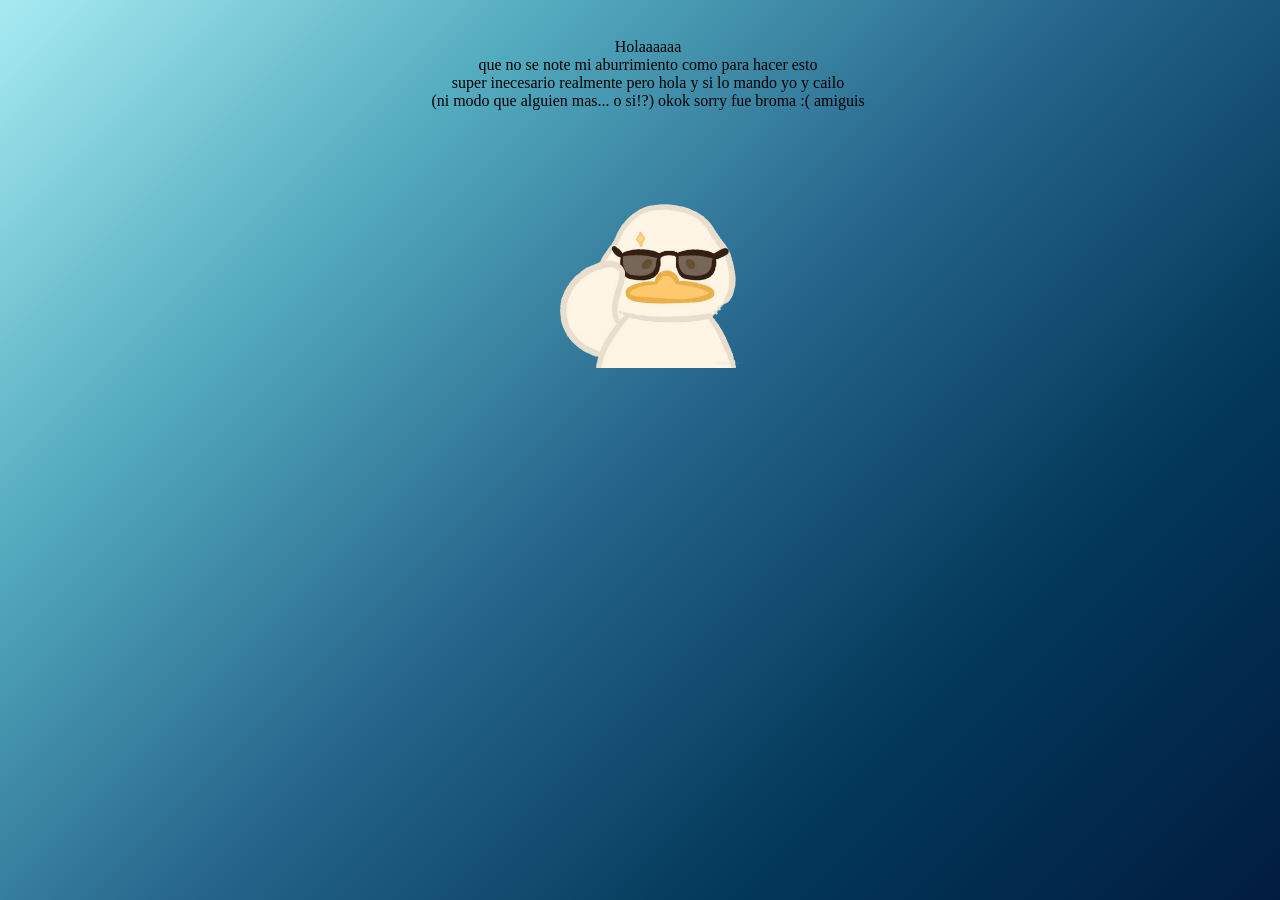
==== index.html @ 231ae0e0 "Rename hola.html to index.html" ====
<html>
  <head>
    <title> Te mando hola :^</title>
    <link rel="stylesheet" href="caistyle.css">
  </head>
  <body>
    <div>
    <p> Holaaaaaa <br> que no se note mi aburrimiento como para hacer esto <br> 
      super inecesario realmente pero hola y si lo mando yo y cailo <br> 
      (ni modo que alguien mas... o si!?)
    
    okok sorry fue broma :( amiguis</p>
    </div>
    <div>
    <img class="box" src="hi.png"> 
    </div>
  </body>
</html>
---- caistyle.css ----
body {
  width: 100%;
  background: linear-gradient(135deg, #A7EBF2, #54ACBF, #26658C, #023859, #011C40);
}

.box {
  animation: fadeIn 2s infinite;
}

@keyframes fadeIn { 
  0% { opacity: 0; }
  50% { opacity: 1; }
  100% { opacity: 0; }
}

div {
  text-align: center;
}

img {
  width: 200px;
  height: 200px;
  padding-top: 12px;
}

p {
  padding: 30px;
  text-align: center;
}
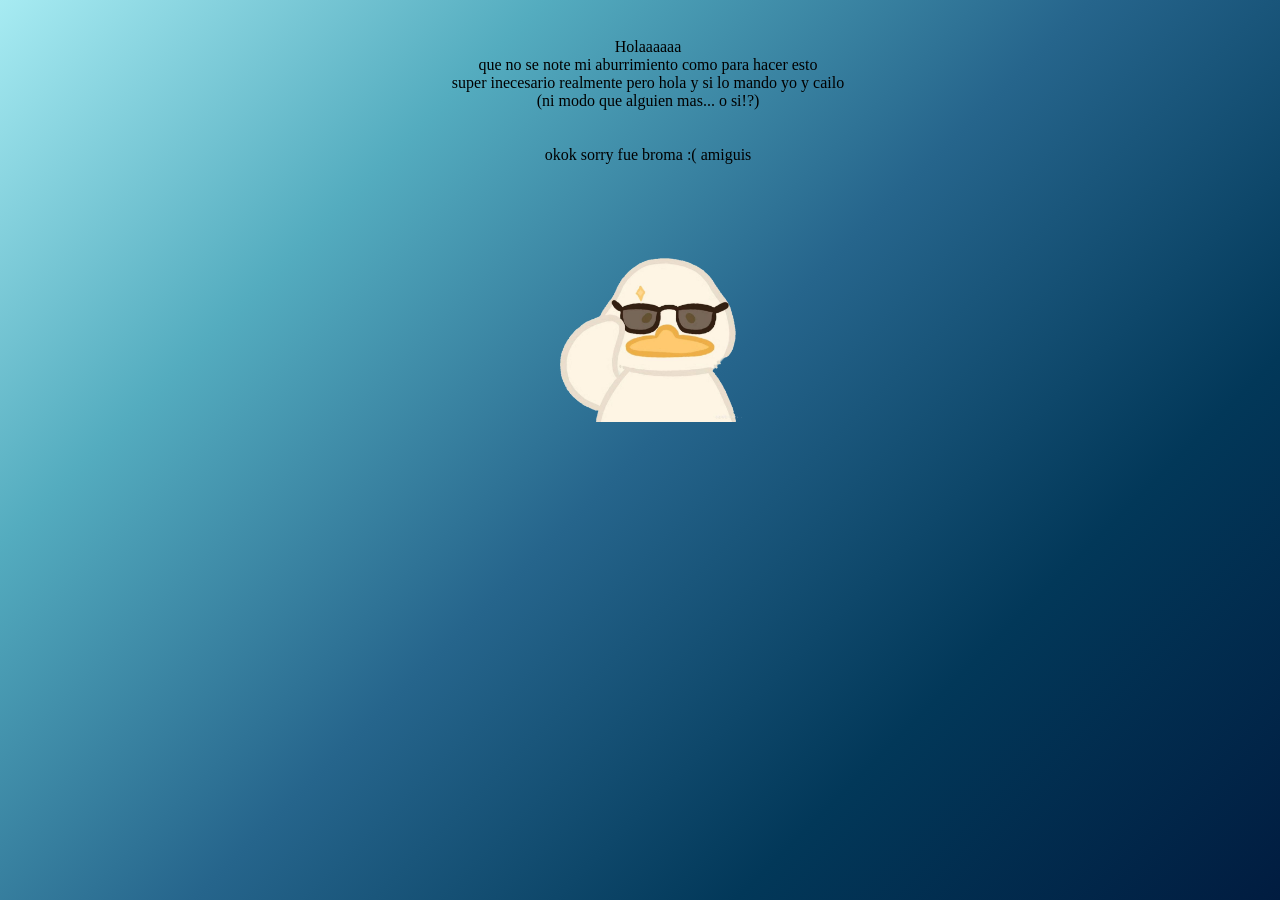
==== commit 3ca0a1cf: "Update index.html" ====
--- a/index.html
+++ b/index.html
@@ -8,7 +8,7 @@
     <p> Holaaaaaa <br> que no se note mi aburrimiento como para hacer esto <br> 
       super inecesario realmente pero hola y si lo mando yo y cailo <br> 
       (ni modo que alguien mas... o si!?)
-    
+    <br> <br><br>
     okok sorry fue broma :( amiguis</p>
     </div>
     <div>
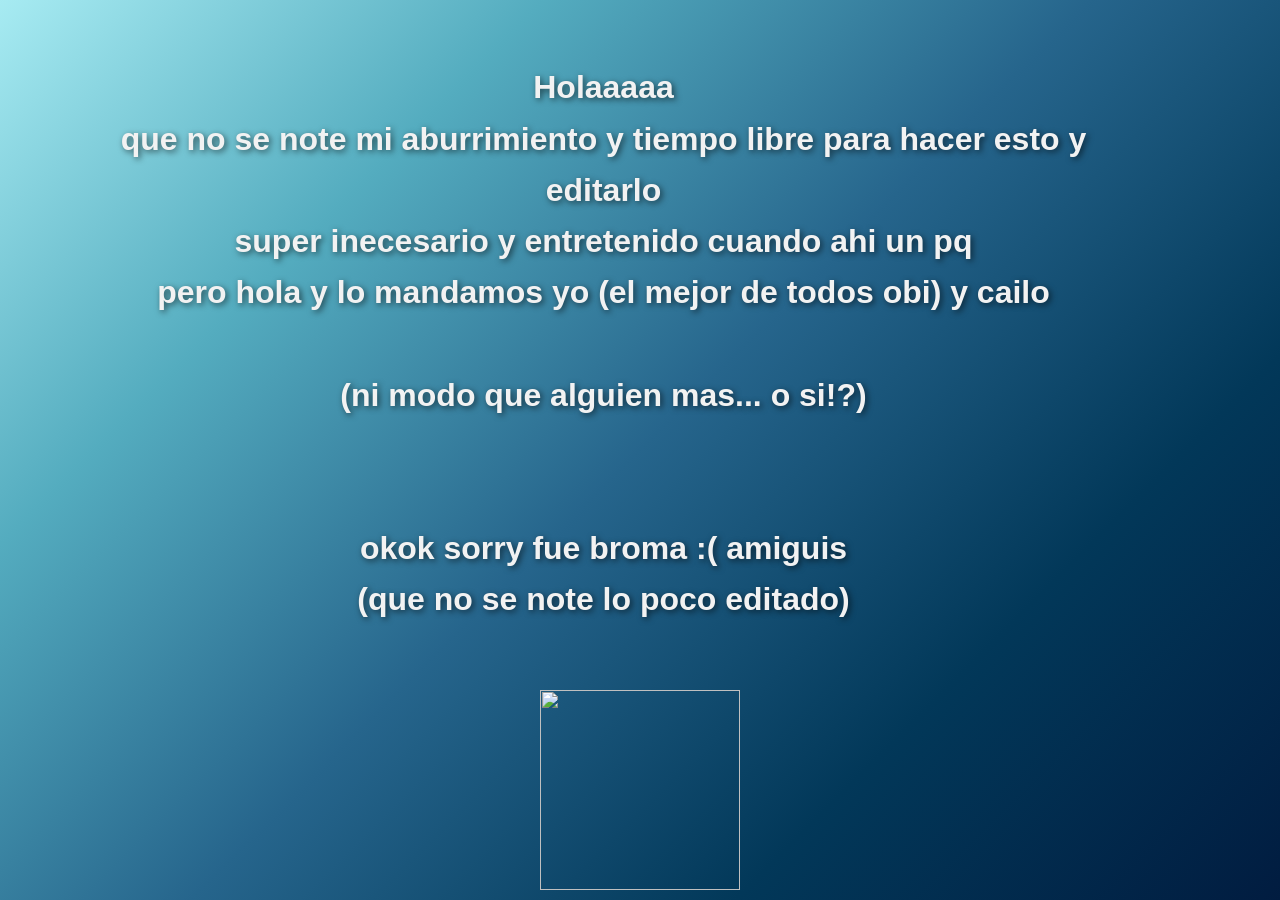
==== commit ea09e689: "Update index.html" ====
--- a/index.html
+++ b/index.html
@@ -5,14 +5,15 @@
   </head>
   <body>
     <div>
-    <p> Holaaaaaa <br> que no se note mi aburrimiento como para hacer esto <br> 
-      super inecesario realmente pero hola y si lo mando yo y cailo <br> 
+    <p> Holaaaaa<br> que no se note mi aburrimiento y tiempo libre para hacer esto y editarlo<br> 
+      super inecesario y entretenido cuando ahi un pq <br>pero hola y lo mandamos yo (el mejor de todos obi) y cailo <br><br> 
       (ni modo que alguien mas... o si!?)
     <br> <br><br>
-    okok sorry fue broma :( amiguis</p>
+    okok sorry fue broma :( amiguis
+    <br> (que no se note lo poco editado)</p>
     </div>
     <div>
-    <img class="box" src="hi.png"> 
+    <img class="box" src="wi.png"> 
     </div>
   </body>
 </html>
--- a/caistyle.css
+++ b/caistyle.css
@@ -1,7 +1,3 @@
-body {
-  width: 100%;
-  background: linear-gradient(135deg, #A7EBF2, #54ACBF, #26658C, #023859, #011C40);
-}
 
 .box {
   animation: fadeIn 2s infinite;
@@ -13,17 +9,40 @@
   100% { opacity: 0; }
 }
 
-div {
+body {
+  width: 100%;
+  min-height: 100vh; 
+  margin: 0;
+  background: linear-gradient(135deg, #A7EBF2, #54ACBF, #26658C, #023859, #011C40);
+  display: flex;
+  flex-direction: column;
+  justify-content: center;
+  align-items: center;
+}
+
+p {
+  padding: 20px;
   text-align: center;
+  font-size: 2rem;
+  font-family: 'Segoe UI', Arial, sans-serif;
+  font-weight: bold;
+  color: #F2F2F2;
+  text-shadow: 2px 2px 6px rgba(0,0,0,0.6);
+  line-height: 1.6;
+  max-width: 90%; 
 }
 
 img {
   width: 200px;
-  height: 200px;
+  height: auto; 
   padding-top: 12px;
 }
 
-p {
-  padding: 30px;
-  text-align: center;
+@media (max-width: 600px) {
+  p {
+    font-size: 1.2rem; 
+  }
+  img {
+    width: 150px;
+  }
 }
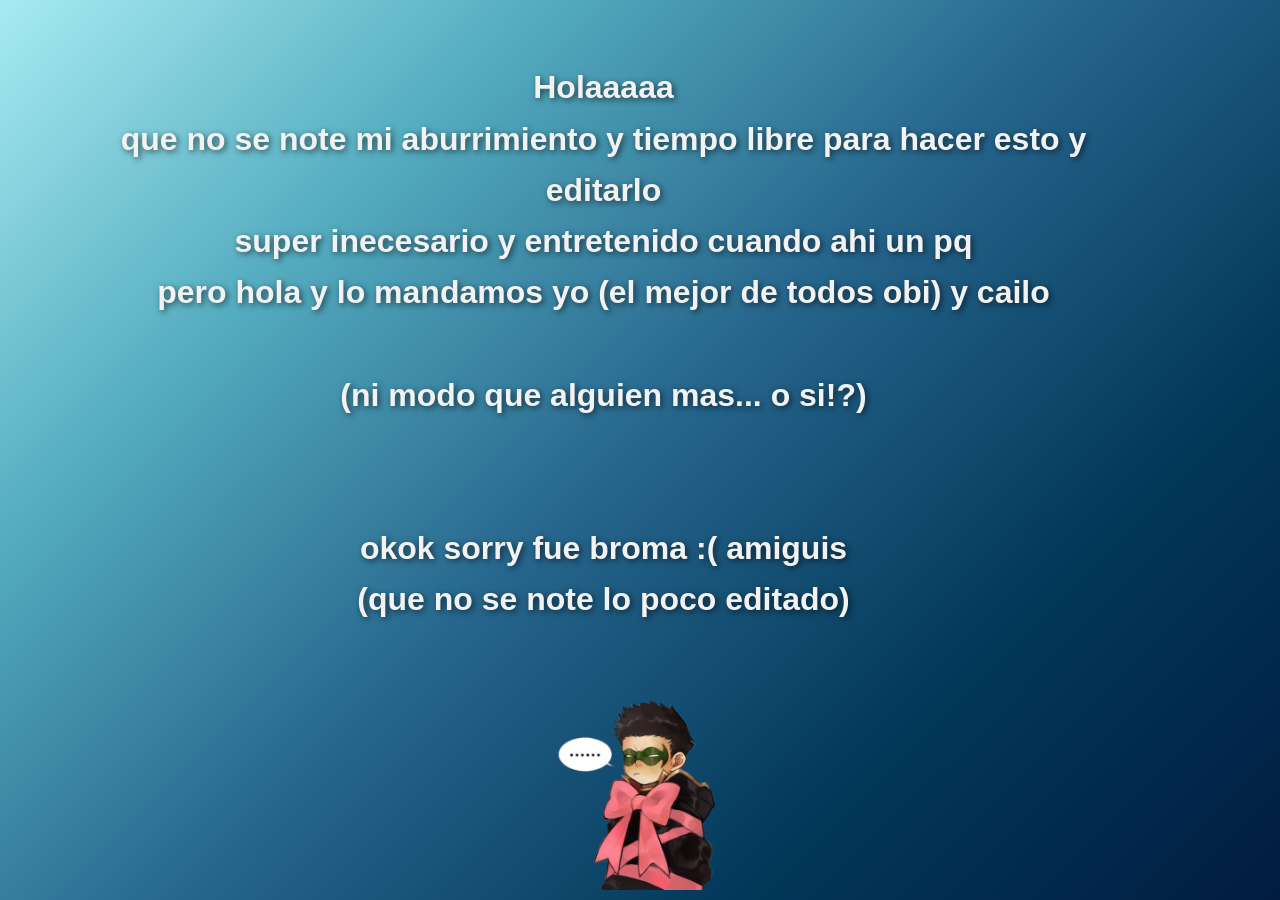
==== commit 3491fe2d: "Actualizar index.html" ====
--- a/index.html
+++ b/index.html
@@ -4,6 +4,7 @@
     <link rel="stylesheet" href="caistyle.css">
   </head>
   <body>
+<audio id="song" loop><source src="music.mp3" type="audio/mpeg">ERROR DE REPRODUCCION REPORTAR AL CODIFICADOR</audio>
     <div>
     <p> Holaaaaa<br> que no se note mi aburrimiento y tiempo libre para hacer esto y editarlo<br> 
       super inecesario y entretenido cuando ahi un pq <br>pero hola y lo mandamos yo (el mejor de todos obi) y cailo <br><br> 
@@ -15,5 +16,23 @@
     <div>
     <img class="box" src="wi.png"> 
     </div>
+<script>
+//reproducir la musica al hacer click en la pantalla
+document.addEventListener("click",function(){ 
+  const audio = document.getElementById("song");
+  audio.play().catch(()=> console.log("esperando..."));
+   }, {once:true});
+
+//pausar si cambia de pestaña o sale
+
+document.addEventListener("visibilitychange", function() {
+  const audio = document.getElementById("song");
+  if (document.hidden) {
+    audio.pause();
+  } else {
+     Opcional: audio.play();  
+  }
+});
+</script>
   </body>
 </html>
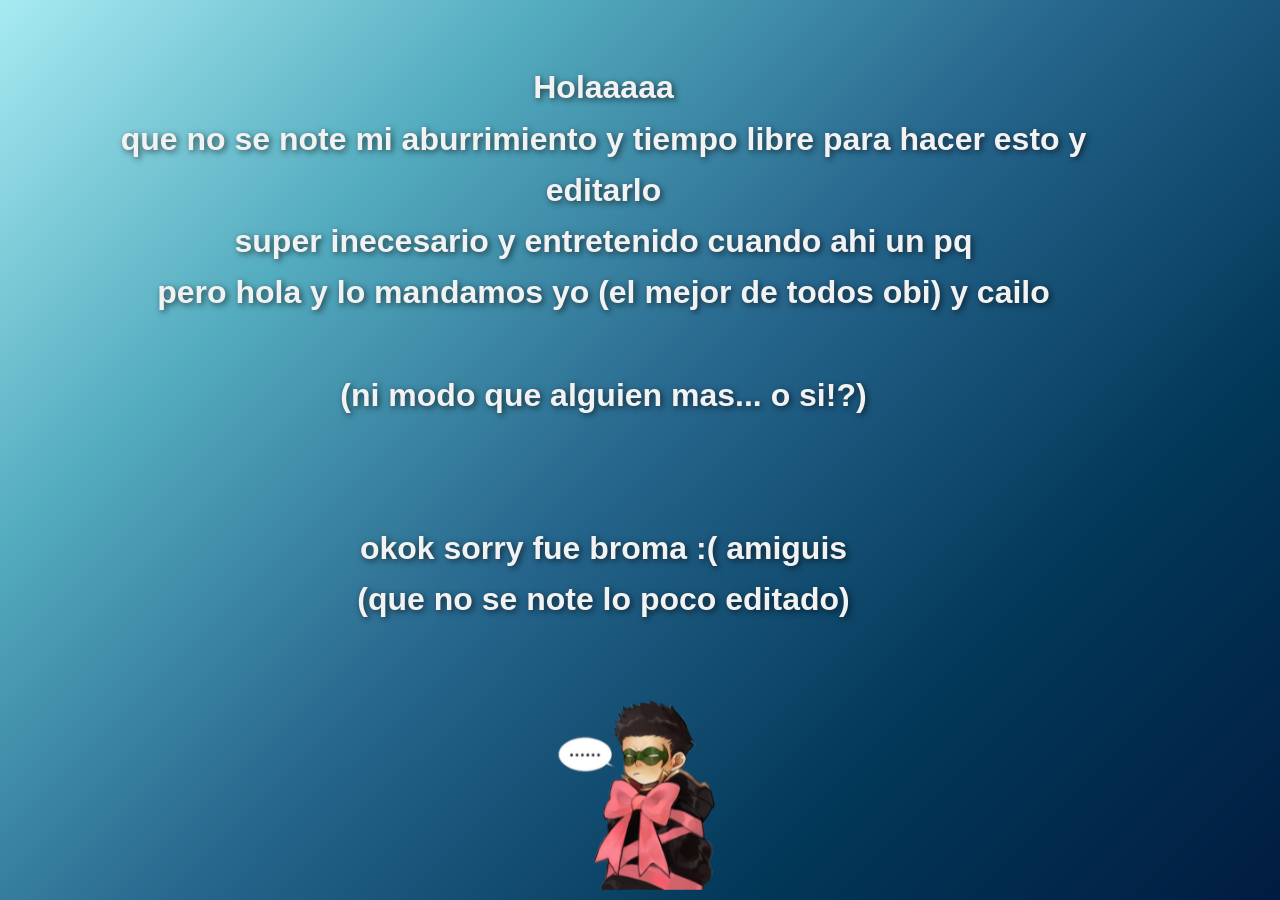
==== commit 806def18: "Actualizar index.html" ====
--- a/index.html
+++ b/index.html
@@ -4,7 +4,7 @@
     <link rel="stylesheet" href="caistyle.css">
   </head>
   <body>
-<audio id="song" loop><source src="music.mp3" type="audio/mpeg">ERROR DE REPRODUCCION REPORTAR AL CODIFICADOR</audio>
+<audio id="song" loop><source src="music.mpeg" type="audio/mpeg">ERROR DE REPRODUCCION REPORTAR AL CODIFICADOR</audio>
     <div>
     <p> Holaaaaa<br> que no se note mi aburrimiento y tiempo libre para hacer esto y editarlo<br> 
       super inecesario y entretenido cuando ahi un pq <br>pero hola y lo mandamos yo (el mejor de todos obi) y cailo <br><br> 
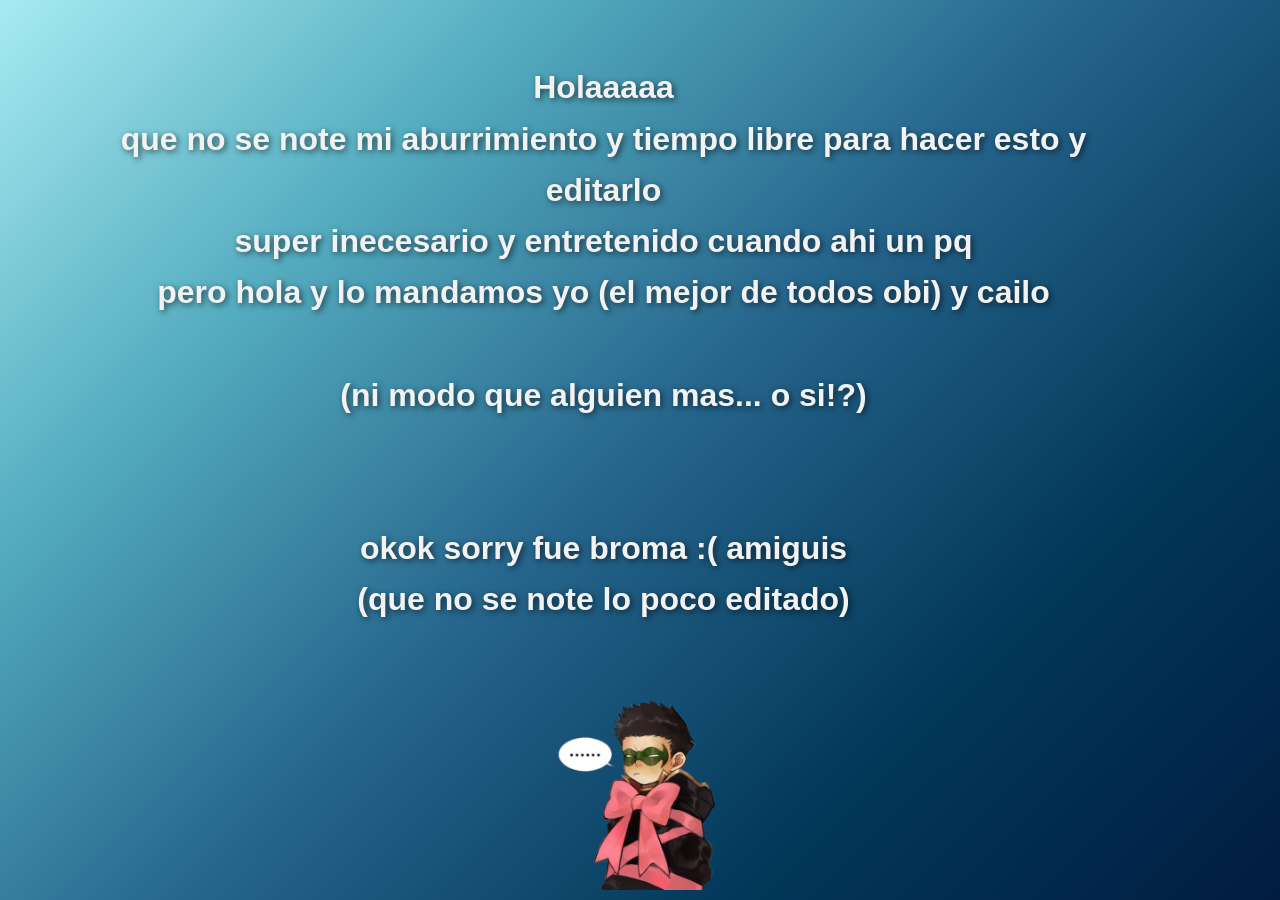
==== commit a3a380d2: "Actualizar index.html" ====
--- a/index.html
+++ b/index.html
@@ -4,7 +4,7 @@
     <link rel="stylesheet" href="caistyle.css">
   </head>
   <body>
-<audio id="song" loop><source src="music.mpeg" type="audio/mpeg">ERROR DE REPRODUCCION REPORTAR AL CODIFICADOR</audio>
+<audio id="song" loop><source src="music.mp3" type="audio/mpeg">ERROR DE REPRODUCCION REPORTAR AL CODIFICADOR</audio>
     <div>
     <p> Holaaaaa<br> que no se note mi aburrimiento y tiempo libre para hacer esto y editarlo<br> 
       super inecesario y entretenido cuando ahi un pq <br>pero hola y lo mandamos yo (el mejor de todos obi) y cailo <br><br> 
